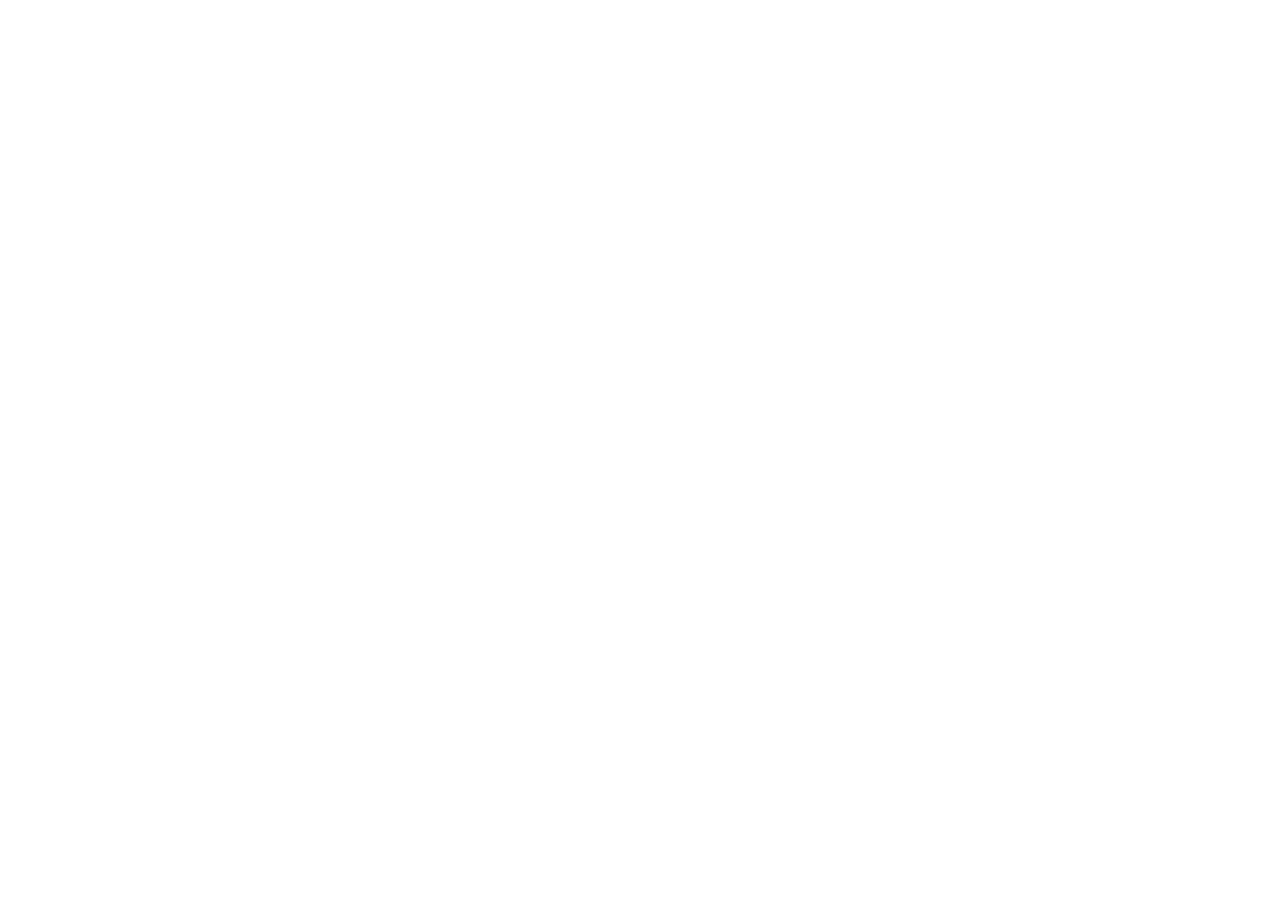
==== index.html @ 2b1bcaa1 "Create index.html I added a html file and renamed the title" ====
<!DOCTYPE html>
<html lang="en">
<head>
    <meta charset="UTF-8">
    <meta name="viewport" content="width=device-width, initial-scale=1.0">
    <title>Anjis-website</title>
</head>
<body>
    
</body>
</html>
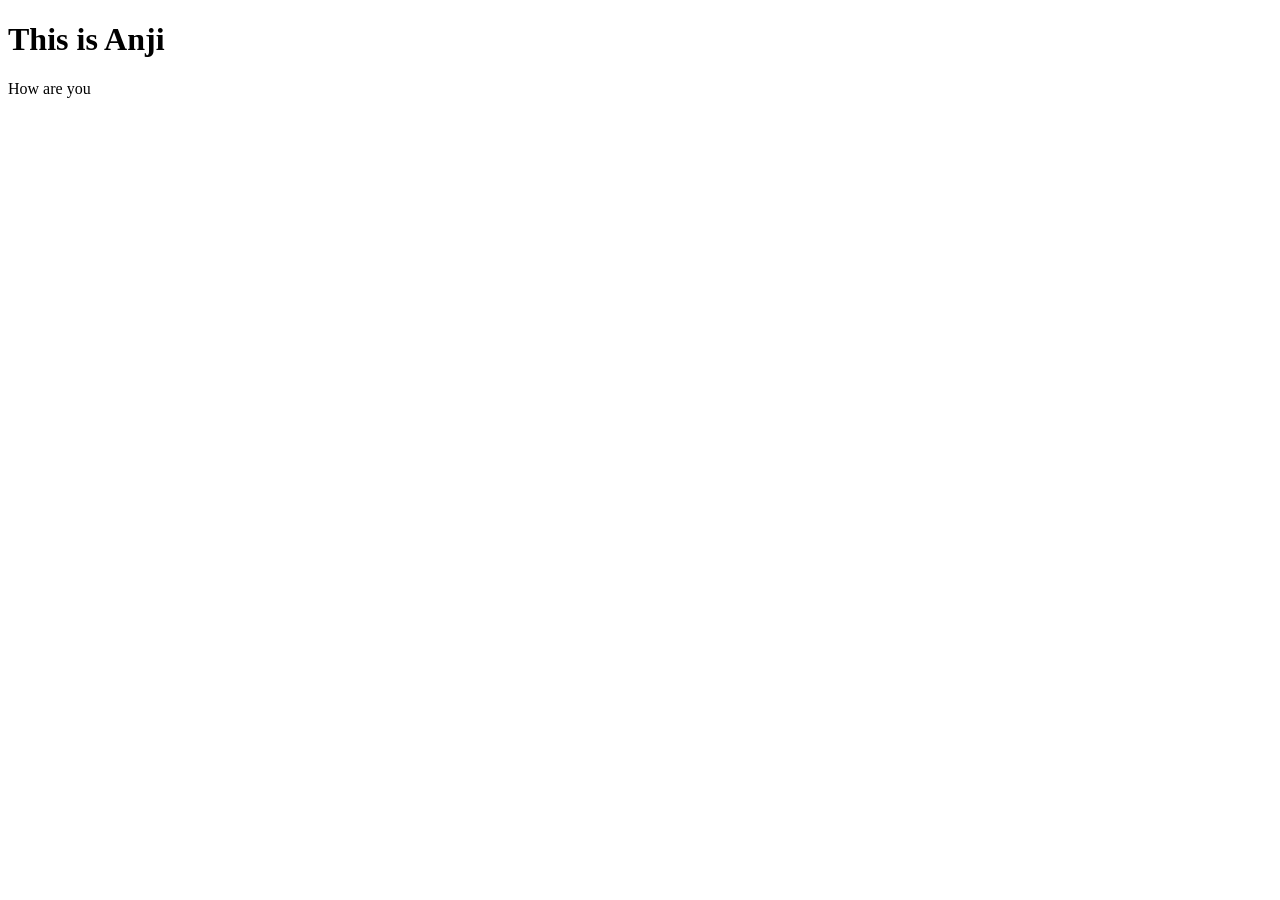
==== commit 0c45cb5c: "Hi ts is anji I added a h1" ====
--- a/index.html
+++ b/index.html
@@ -4,6 +4,8 @@
     <meta charset="UTF-8">
     <meta name="viewport" content="width=device-width, initial-scale=1.0">
     <title>Anjis-website</title>
+    <h1>This is Anji</h1>
+    <P>How are you</P>
 </head>
 <body>
     
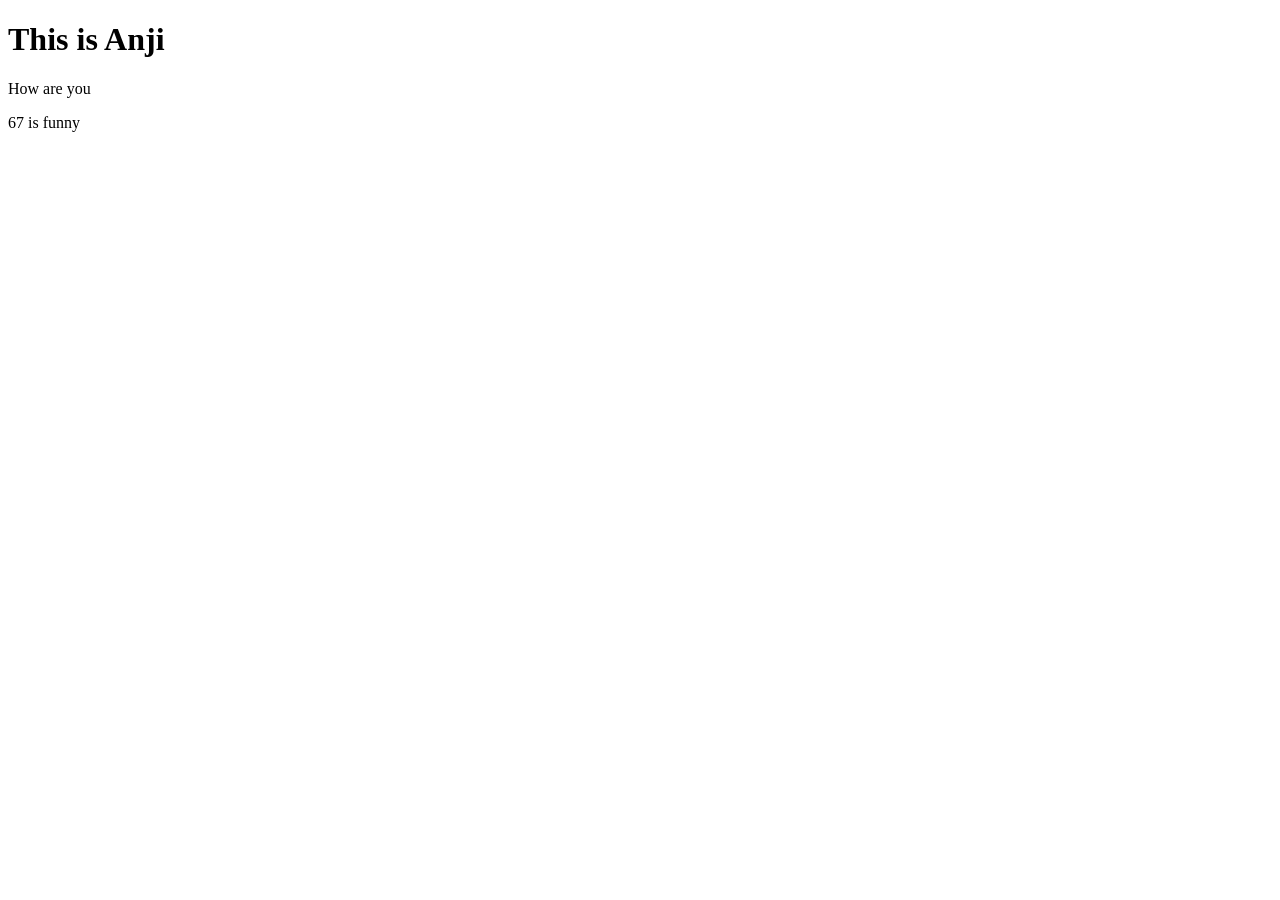
==== commit b84ddd64: "I updated my index.html" ====
--- a/index.html
+++ b/index.html
@@ -6,6 +6,7 @@
     <title>Anjis-website</title>
     <h1>This is Anji</h1>
     <P>How are you</P>
+    <p>67 is funny</p>
 </head>
 <body>
     
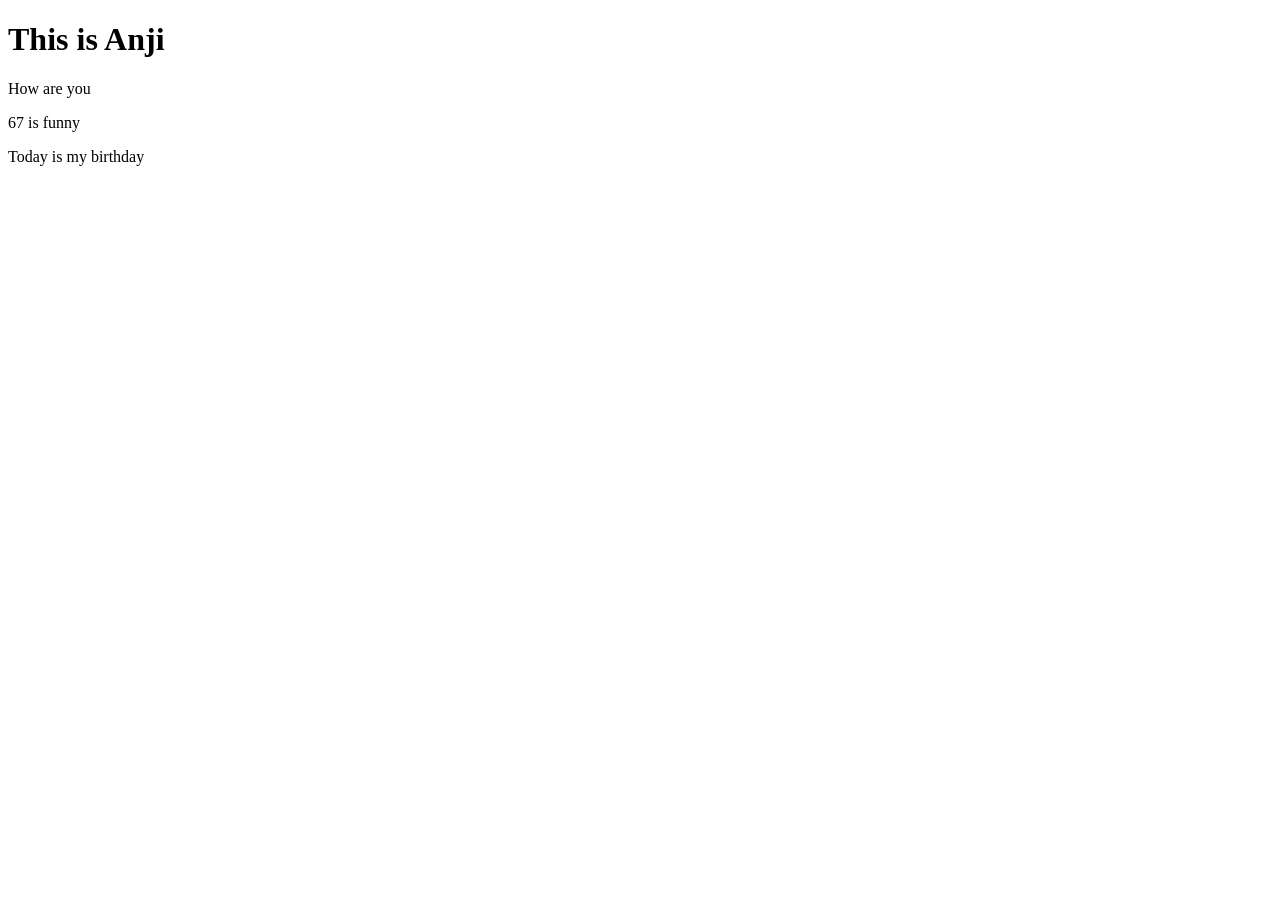
==== commit 6f50d555: "Updated my index.html" ====
--- a/index.html
+++ b/index.html
@@ -7,6 +7,7 @@
     <h1>This is Anji</h1>
     <P>How are you</P>
     <p>67 is funny</p>
+    <p>Today is my birthday</p>
 </head>
 <body>
     
